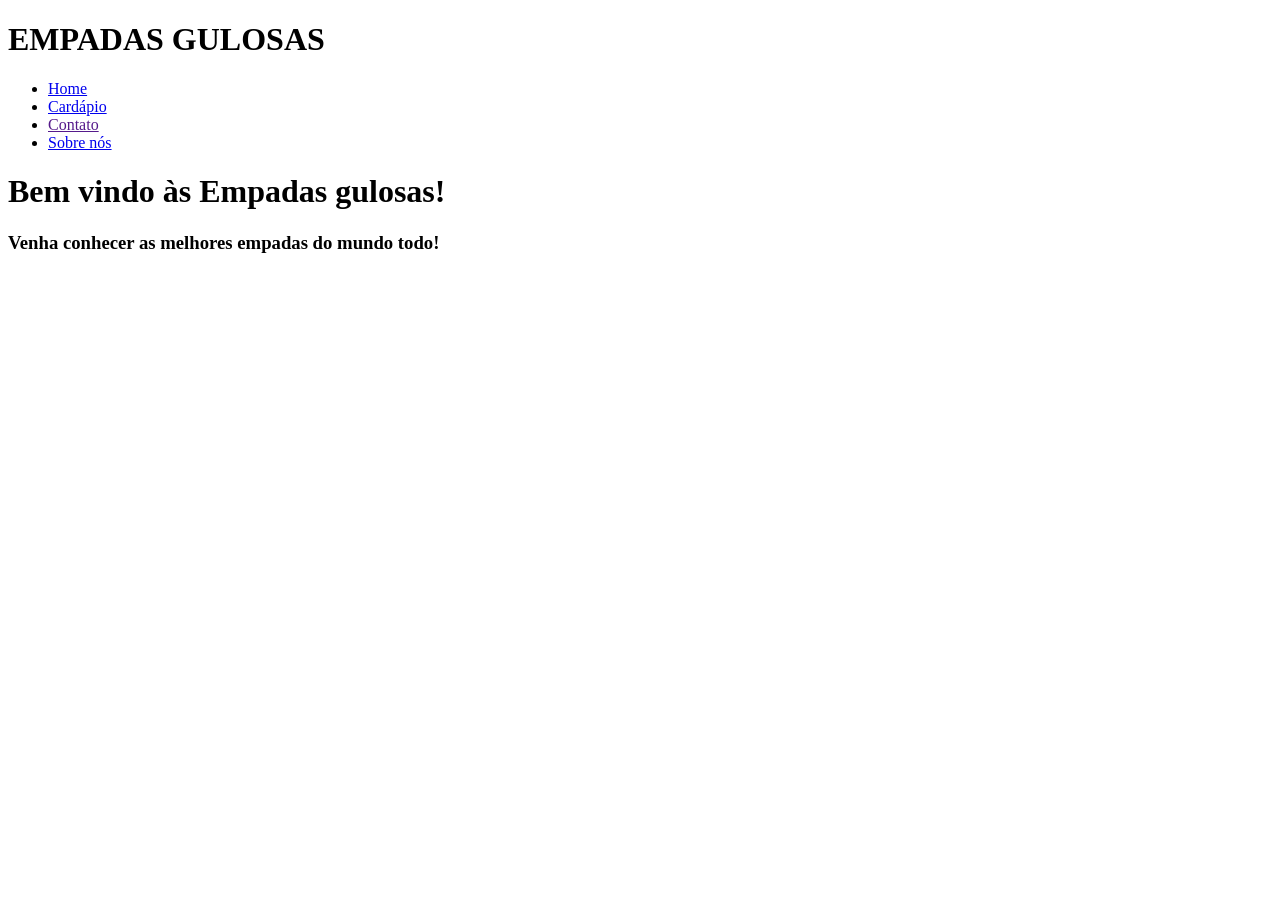
==== index.html @ 88fcd430 "Add files via upload" ====
<!DOCTYPE html>
<html lang="en">
    <link rel="stylesheet" href="css/index.css">
<head>
    <meta charset="UTF-8">
    <meta name="viewport" content="width=device-width, initial-scale=1.0">
    <title>loja de empadas</title>
</head>
<body>
<div id="titulo">
    <h1>EMPADAS GULOSAS</h1>
</div>
<div>
 <header>
    <nav>
        <ul id="top">
            <li><a href="index.html">Home</a></li>
            <li><a href="pag1.html">Cardápio</a></li>
            <li><a href="">Contato</a></li>
            <li><a href="pag2.html">Sobre nós</a></li>
        </ul>
    </nav>
</header>
</div>
<div>
    <h1 id="Bv">Bem vindo às Empadas gulosas!</h2>
    <h3 id="vaz">Venha conhecer as melhores empadas do mundo todo!</h3>
</div>
</body>
</html>
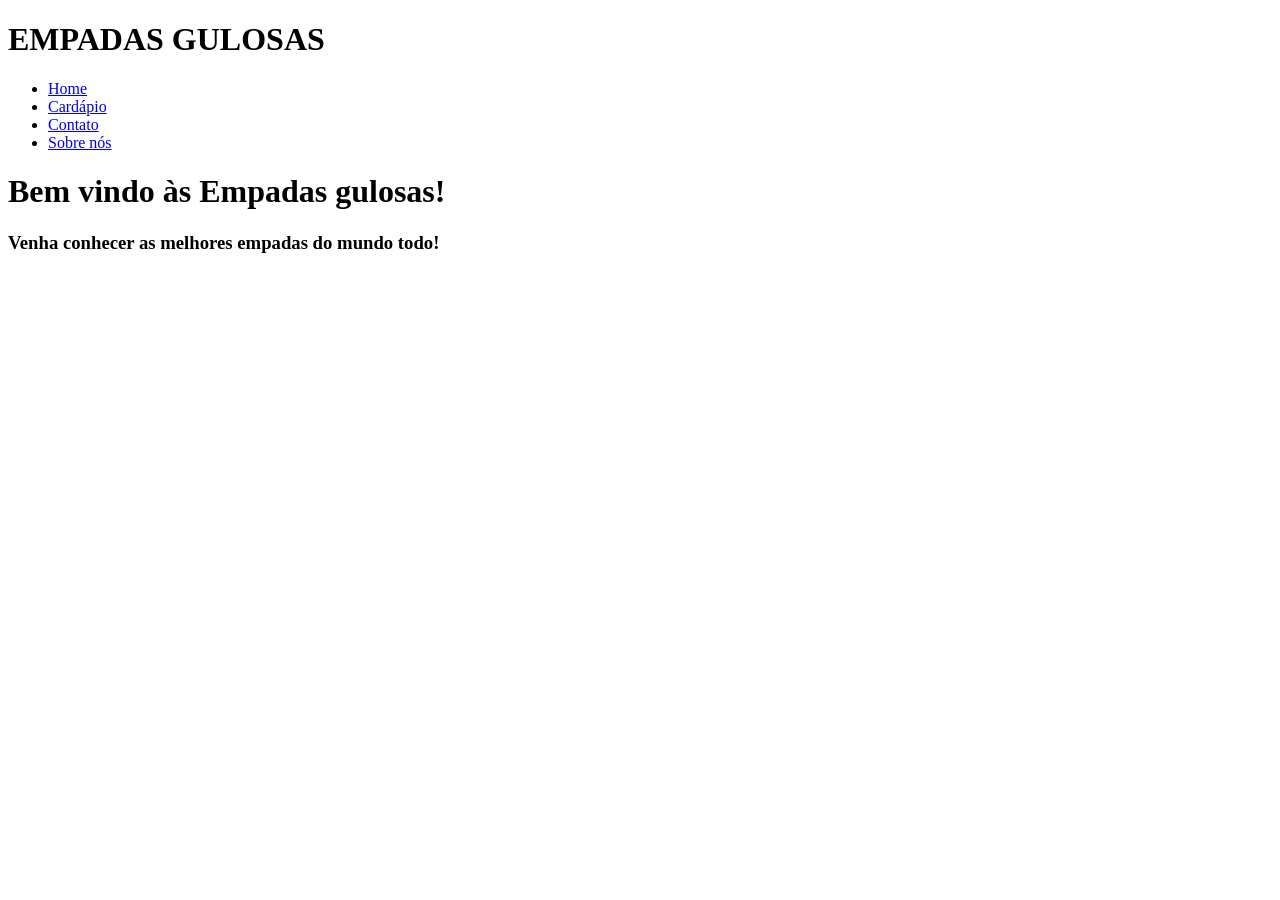
==== commit ffa3890f: "Add files via upload" ====
--- a/index.html
+++ b/index.html
@@ -15,9 +15,9 @@
     <nav>
         <ul id="top">
             <li><a href="index.html">Home</a></li>
-            <li><a href="pag1.html">Cardápio</a></li>
-            <li><a href="">Contato</a></li>
-            <li><a href="pag2.html">Sobre nós</a></li>
+            <li><a href="cardapio.html">Cardápio</a></li>
+            <li><a href="contato.html">Contato</a></li>
+            <li><a href="Sobrenos.html">Sobre nós</a></li>
         </ul>
     </nav>
 </header>
